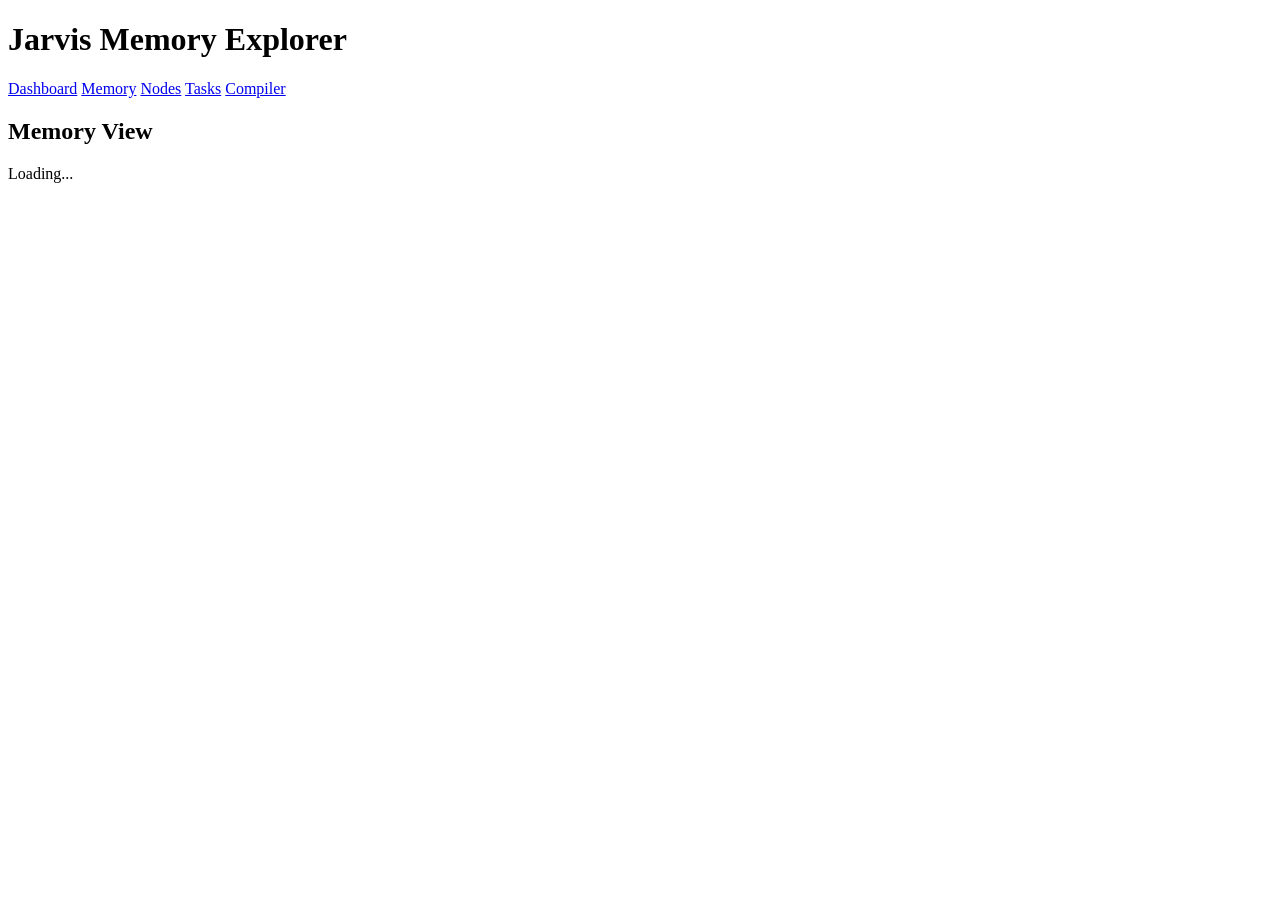
==== web/templates/memory.html @ c6c1fe5f "Initial commit: Jarvis 3.0.1 platform with complete 10-level architecture" ====
﻿<!DOCTYPE html>
<html>
<head>
    <title>Jarvis - Memory</title>
    <link rel="stylesheet" href="/static/style.css">
</head>
<body>
    <div class="container">
        <header>
            <h1>Jarvis Memory Explorer</h1>
        </header>
        <nav>
            <a href="/">Dashboard</a>
            <a href="/memory" class="active">Memory</a>
            <a href="/nodes">Nodes</a>
            <a href="/tasks">Tasks</a>
            <a href="/compiler">Compiler</a>
        </nav>
        <main>
            <h2>Memory View</h2>
            <div id="memory-content">Loading...</div>
        </main>
    </div>
    <script src="/static/script.js"></script>
</body>
</html>
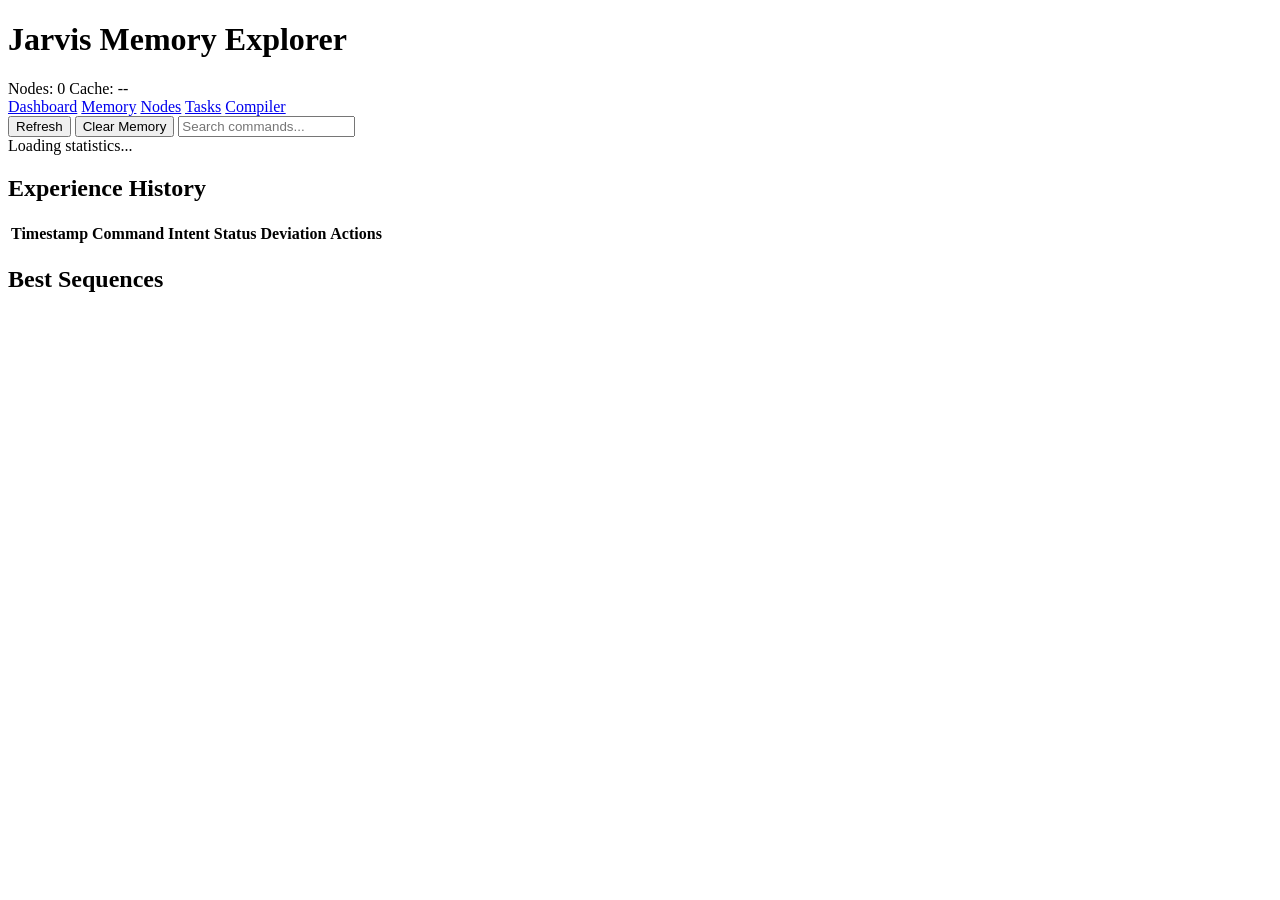
==== commit 715a0e8c: "Restore complete project structure from builds 7-19: full architecture with all core modules" ====
--- a/web/templates/memory.html
+++ b/web/templates/memory.html
@@ -1,14 +1,20 @@
-﻿<!DOCTYPE html>
+<!DOCTYPE html>
 <html>
 <head>
-    <title>Jarvis - Memory</title>
+    <title>Jarvis - Memory Explorer</title>
     <link rel="stylesheet" href="/static/style.css">
+    <script src="/static/script.js" defer></script>
 </head>
 <body>
     <div class="container">
         <header>
             <h1>Jarvis Memory Explorer</h1>
+            <div class="status-bar">
+                <span id="node-count">Nodes: 0</span>
+                <span id="cache-status">Cache: --</span>
+            </div>
         </header>
+        
         <nav>
             <a href="/">Dashboard</a>
             <a href="/memory" class="active">Memory</a>
@@ -16,11 +22,44 @@
             <a href="/tasks">Tasks</a>
             <a href="/compiler">Compiler</a>
         </nav>
+        
         <main>
-            <h2>Memory View</h2>
-            <div id="memory-content">Loading...</div>
+            <section class="memory-controls">
+                <button onclick="refreshMemory()">Refresh</button>
+                <button onclick="clearMemory()">Clear Memory</button>
+                <input type="text" id="memory-search" placeholder="Search commands...">
+            </section>
+            
+            <section class="memory-stats">
+                <div id="memory-stats">Loading statistics...</div>
+            </section>
+            
+            <section class="memory-list">
+                <h2>Experience History</h2>
+                <div id="memory-table">
+                    <table>
+                        <thead>
+                            <tr>
+                                <th>Timestamp</th>
+                                <th>Command</th>
+                                <th>Intent</th>
+                                <th>Status</th>
+                                <th>Deviation</th>
+                                <th>Actions</th>
+                            </tr>
+                        </thead>
+                        <tbody id="memory-body">
+                            <!-- Populated by JS -->
+                        </tbody>
+                    </table>
+                </div>
+            </section>
+            
+            <section class="best-sequences">
+                <h2>Best Sequences</h2>
+                <div id="best-sequences"></div>
+            </section>
         </main>
     </div>
-    <script src="/static/script.js"></script>
 </body>
-</html>
+</html>
